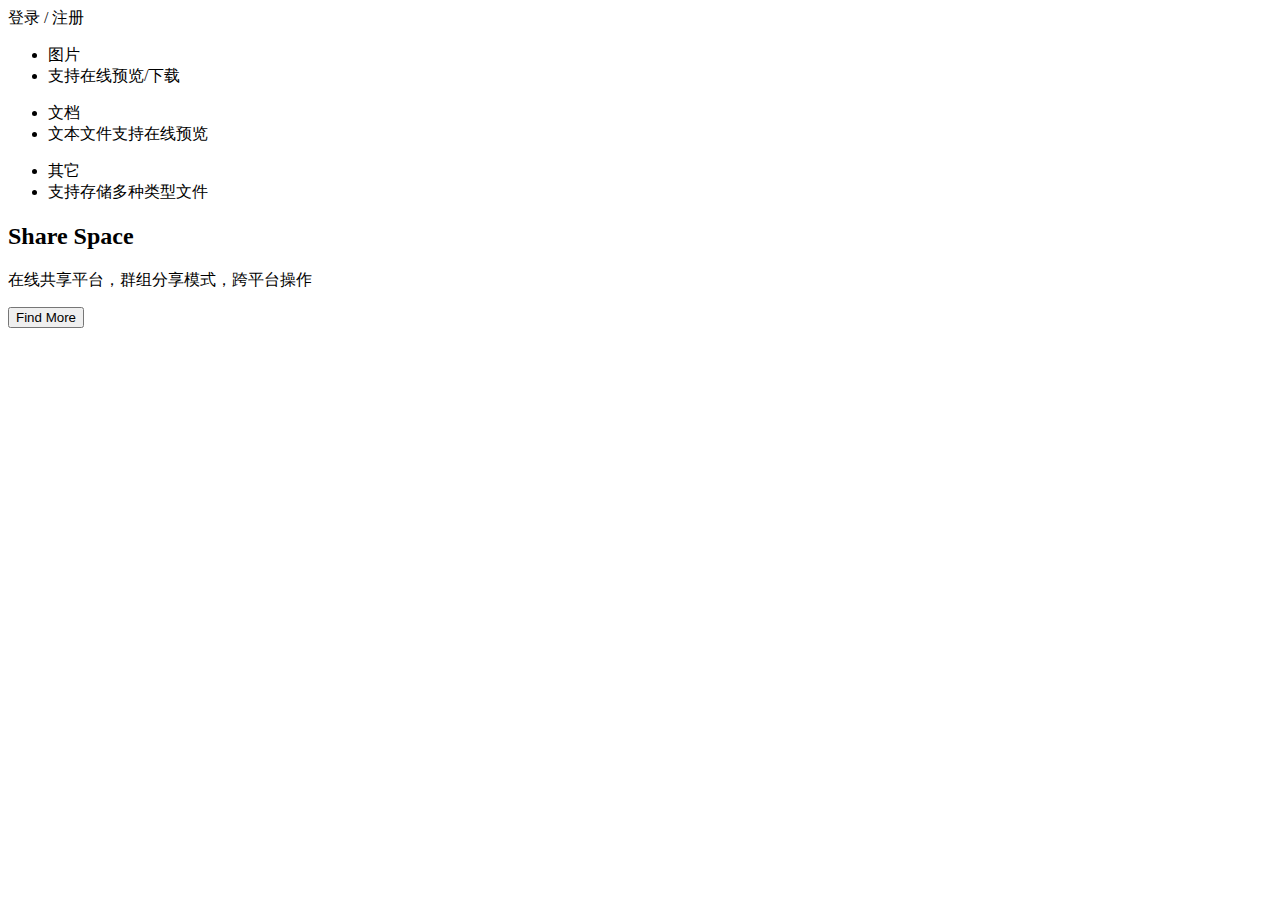
==== src/main/webapp/WEB-INF/templates/index.html @ 802c42b1 "initial commit" ====
<!DOCTYPE html>
<html xmlns:th="http://www.thymeleaf.org">
<head>
    <meta charset="UTF-8"/>
    <title>首页 - ShareSpace</title>
    <link rel="stylesheet" th:href="@{/layui/css/layui.css}"/>
    <link rel="stylesheet" th:href="@{/css/style.css}"/>
    <script th:src="@{/layui/layui.js}"></script>
</head>
<body>

<div class="index-container">

    <div class="layui-container">
        <div class="layui-row index-login">
            <div class="layui-col-md1 layui-col-md-offset12">
                <a th:href="@{/login}" target="_self">登录</a> /
                <a th:href="@{/register}" target="_self">注册</a>
            </div>
        </div>
        <div class="layui-row index-nav">
            <div class="layui-col-md4">
                <i class="layui-icon layui-icon-camera"></i>
                <ul>
                    <li class="index-font-weight">图片</li>
                    <li>支持在线预览/下载</li>
                </ul>
            </div>
            <div class="layui-col-md4">
                <i class="layui-icon layui-icon-file"></i>
                <ul>
                    <li class="index-font-weight">文档</li>
                    <li>文本文件支持在线预览</li>
                </ul>
            </div>
            <div class="layui-col-md4">
                <i class="layui-icon layui-icon-tree"></i>
                <ul>
                    <li class="index-font-weight">其它</li>
                    <li>支持存储多种类型文件</li>
                </ul>
            </div>
        </div>

        <div class="layui-row index-info">
            <div class="layui-col-md4 layui-col-md-offset4">
                <h2>Share Space</h2>
                <p>在线共享平台，群组分享模式，跨平台操作</p>
            </div>
            <button class="layui-btn layui-bg-red">Find More</button>
        </div>
    </div>

</div>

<script>

</script>
</body>
</html>
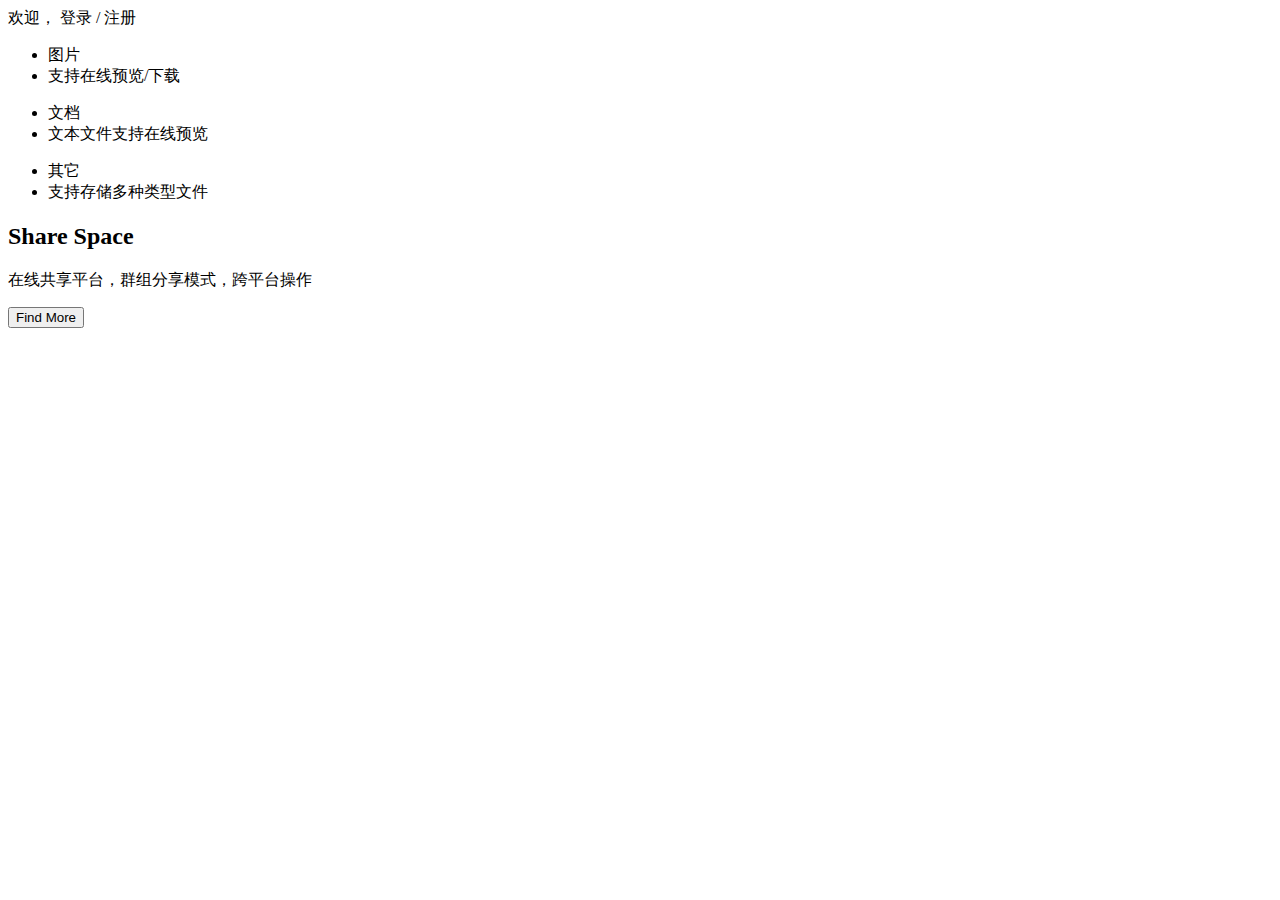
==== commit ce3a5141: "commit" ====
--- a/src/main/webapp/WEB-INF/templates/index.html
+++ b/src/main/webapp/WEB-INF/templates/index.html
@@ -10,10 +10,11 @@
 <body>
 
 <div class="index-container">
-
     <div class="layui-container">
         <div class="layui-row index-login">
             <div class="layui-col-md1 layui-col-md-offset12">
+                <span class="layui-text" th:if="${session.loginUser != null}">欢迎，</span>
+                <span class="layui-text" th:text="${session.loginUser?.getUsername()}"></span>
                 <a th:href="@{/login}" target="_self">登录</a> /
                 <a th:href="@{/register}" target="_self">注册</a>
             </div>
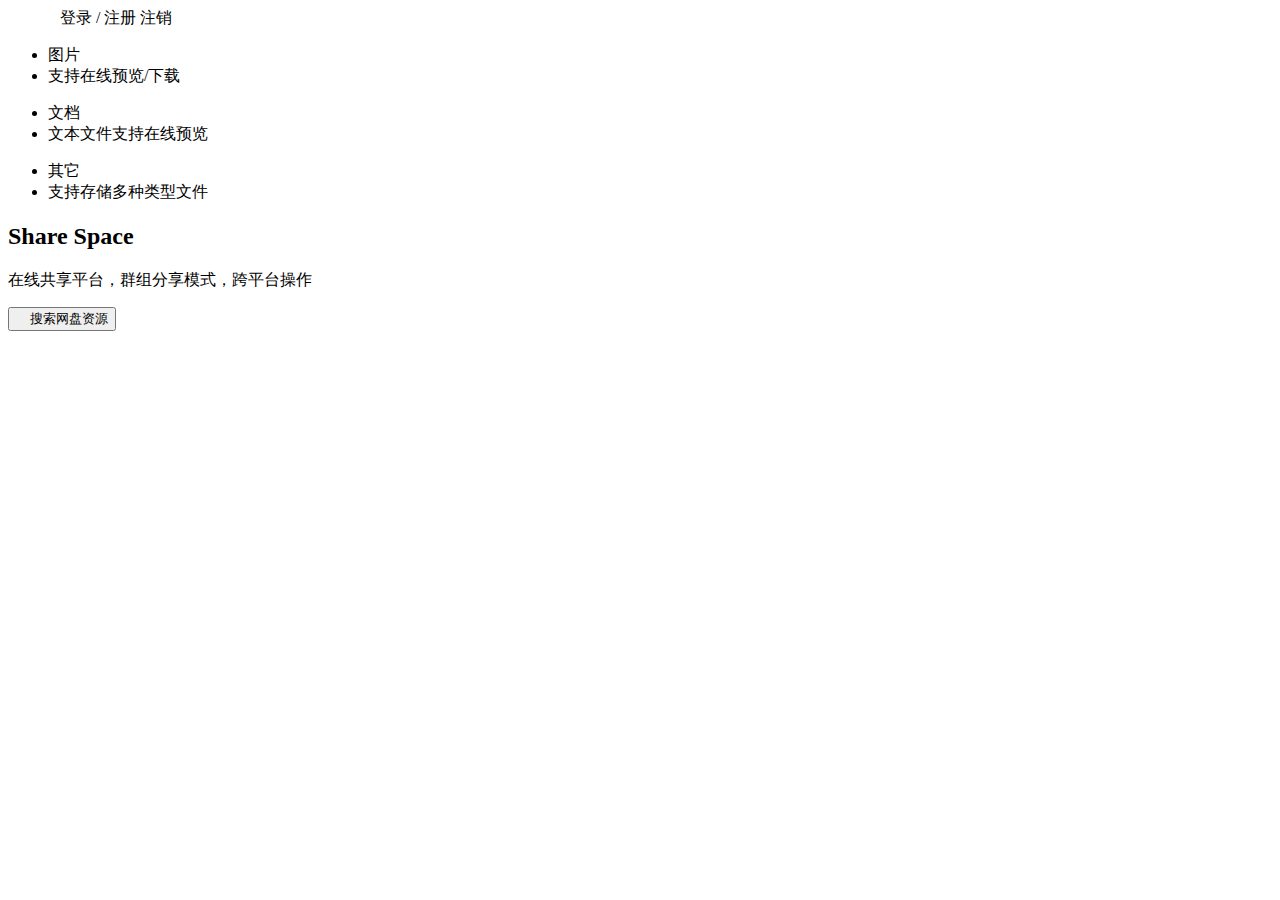
==== commit 201a38ac: "login&register" ====
--- a/src/main/webapp/WEB-INF/templates/index.html
+++ b/src/main/webapp/WEB-INF/templates/index.html
@@ -12,11 +12,12 @@
 <div class="index-container">
     <div class="layui-container">
         <div class="layui-row index-login">
-            <div class="layui-col-md1 layui-col-md-offset12">
-                <span class="layui-text" th:if="${session.loginUser != null}">欢迎，</span>
-                <span class="layui-text" th:text="${session.loginUser?.getUsername()}"></span>
-                <a th:href="@{/login}" target="_self">登录</a> /
-                <a th:href="@{/register}" target="_self">注册</a>
+            <div class="layui-col-md2 layui-col-md-offset11 ">
+                <span style="color: white" th:if="${session.loginUser != null}">欢迎您</span>
+                <span style="color: white" th:text="${session.loginUser?.getUsername()}"></span>
+                <a th:if="${session.loginUser == null}" th:href="@{/login}" target="_self">登录</a> /
+                <a th:if="${session.loginUser == null}" th:href="@{/register}" target="_self">注册</a>
+                <a th:if="${session.loginUser != null}"th:href="@{/exit}" target="_self">注销</a>
             </div>
         </div>
         <div class="layui-row index-nav">
@@ -43,12 +44,13 @@
             </div>
         </div>
 
+
         <div class="layui-row index-info">
             <div class="layui-col-md4 layui-col-md-offset4">
                 <h2>Share Space</h2>
                 <p>在线共享平台，群组分享模式，跨平台操作</p>
             </div>
-            <button class="layui-btn layui-bg-red">Find More</button>
+            <a th:href="@{/search}"><button class="layui-btn layui-bg-red"> <i class="layui-icon">&#xe615;</i> 搜索网盘资源</button></a>
         </div>
     </div>
 
